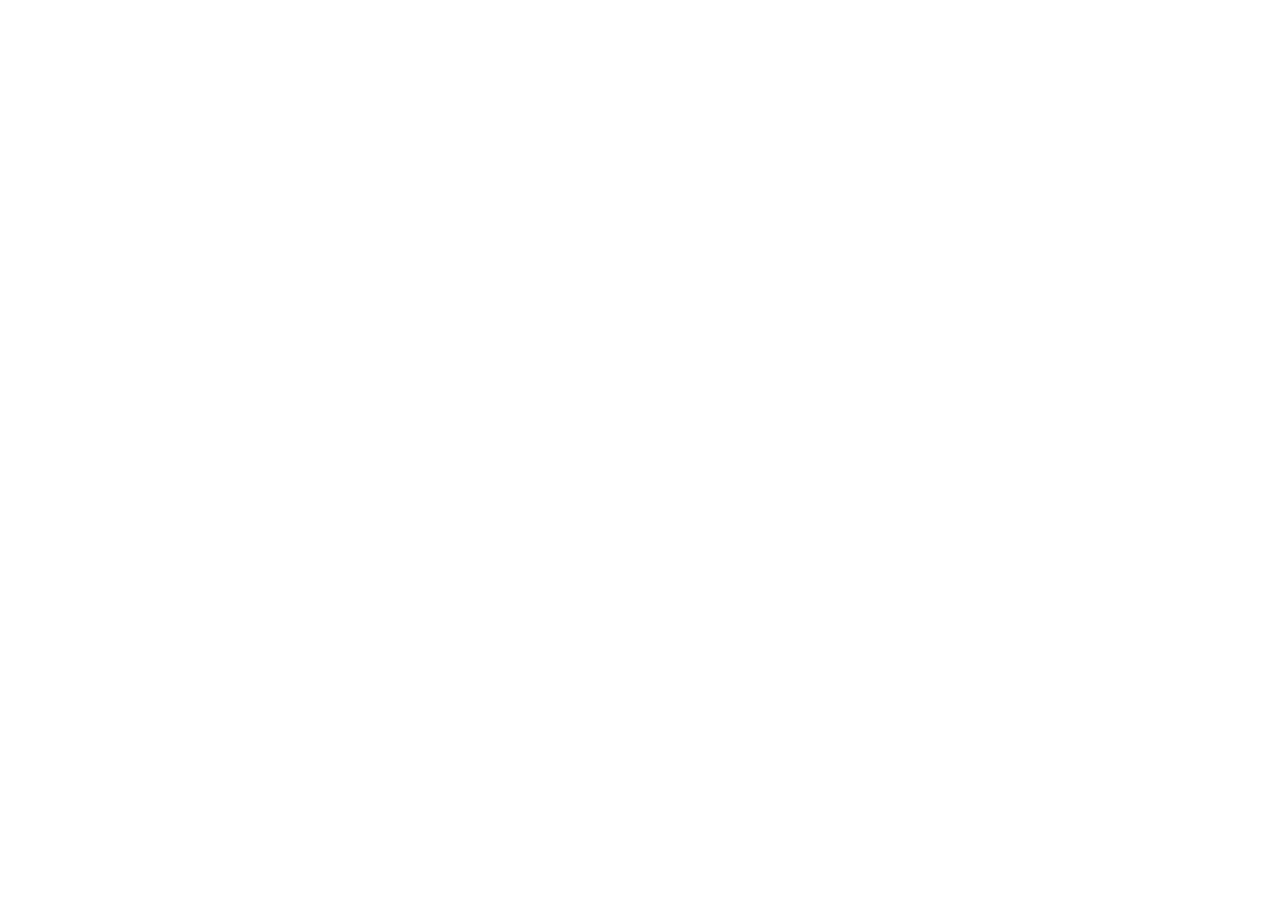
==== src/ui/index.html @ 290201e8 "Initialize PyCasino project structure Added main application logic in src/main.py, including setting" ====
<!DOCTYPE html>
<html lang="en">
<head>
    <meta charset="UTF-8">
    <meta name="viewport" content="width=device-width, initial-scale=1.0">
    <title>PyCasino</title>
    <link rel="stylesheet" href="./assets/styles/styles.css">
</head>
<body>
    <script src="./assets/scripts/app.js"></script>
</body>
</html>
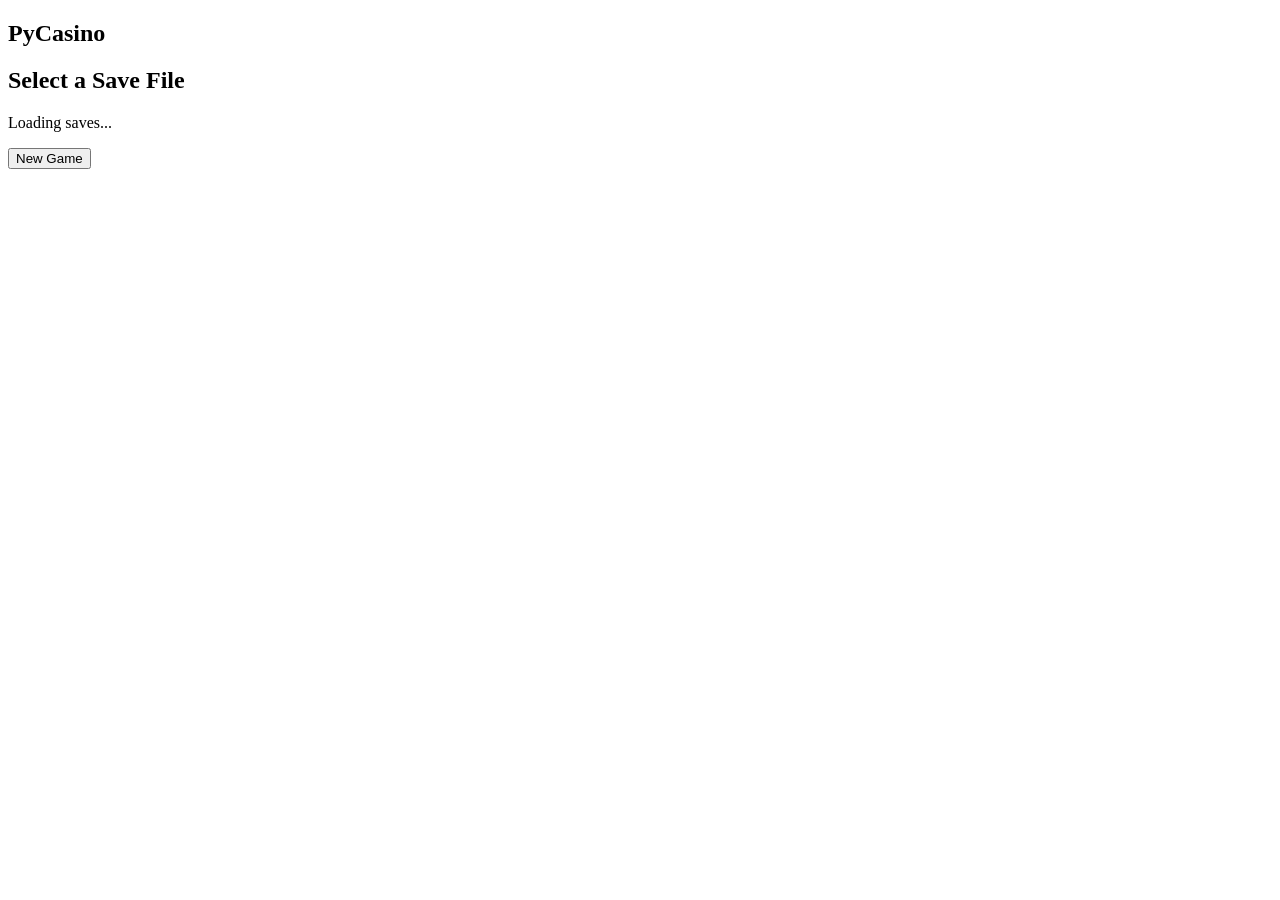
==== commit ed67f22f: "Add save verification and coinflip game integration Implemented save file verification and improved " ====
--- a/src/ui/index.html
+++ b/src/ui/index.html
@@ -7,6 +7,47 @@
     <link rel="stylesheet" href="./assets/styles/styles.css">
 </head>
 <body>
+
+    <section id="menu-screen">
+        <header>
+            <h1>PyCasino</h1>
+        </header>
+
+        <div id="save-container">
+            <h2>Select a Save File</h2>
+            <div id="save-list">
+                <p>Loading saves...</p>
+            </div>
+            <button id="create-save-btn">New Game</button>
+        </div>
+    </section>
+
+    <main id="hub-screen" style="display: none;">
+        <nav>
+            <div class="stats">
+                Balance: $<span id="balance-val">0</span>
+            </div>
+            <button id="settings-btn">⚙️</button>
+        </nav>
+
+        <section class="game-selection">
+            <h2>The Casino Floor</h2>
+            <div class="game-grid">
+                <button class="game-card" onclick="loadGame('coinflip')">
+                    <h3>Coin Flip</h3>
+                </button>
+                <button class="game-card" onclick="loadGame('dice')">
+                    <h3>Dice Roll</h3>
+                </button>
+            </div>
+        </section>
+    </main>
+
+    <section id="game-viewport" style="display: none;">
+        <button id="back-to-hub">← Back to Lobby</button>
+        <iframe id="game-frame" src="" frameborder="0"></iframe>
+    </section>
+
     <script src="./assets/scripts/app.js"></script>
 </body>
 </html>
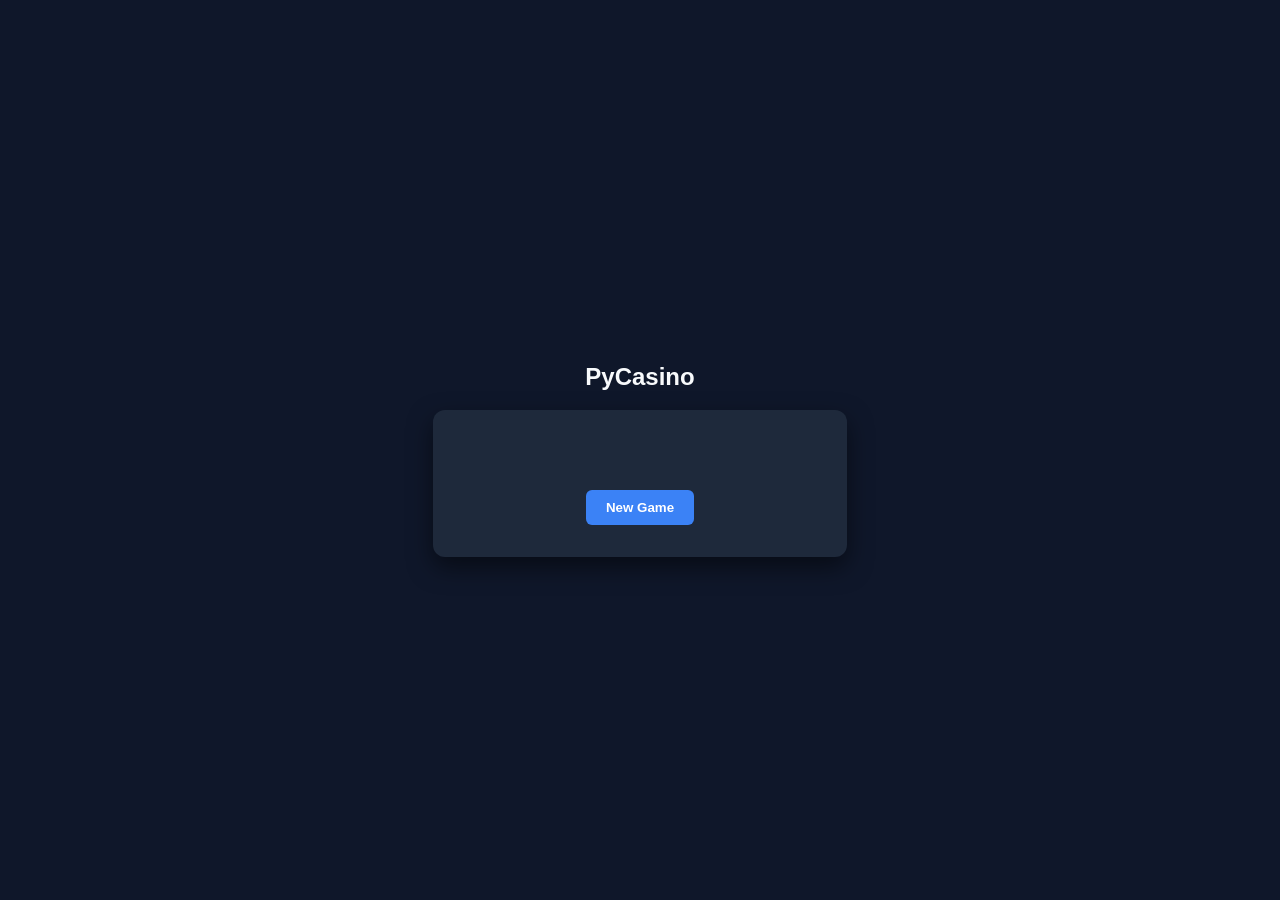
==== commit 200cc707: "Refactor UI to use single-page app screen switching Replaces iframe-based game loading with dynamic " ====
--- a/src/ui/index.html
+++ b/src/ui/index.html
@@ -7,47 +7,31 @@
     <link rel="stylesheet" href="./assets/styles/styles.css">
 </head>
 <body>
-
-    <section id="menu-screen">
-        <header>
-            <h1>PyCasino</h1>
-        </header>
-
+    <section id="menu-screen" class="app-screen active">
+        <h1>PyCasino</h1>
         <div id="save-container">
-            <h2>Select a Save File</h2>
-            <div id="save-list">
-                <p>Loading saves...</p>
-            </div>
+            <div id="save-list"></div>
             <button id="create-save-btn">New Game</button>
         </div>
     </section>
 
-    <main id="hub-screen" style="display: none;">
+    <section id="hub-screen" class="app-screen">
         <nav>
-            <div class="stats">
-                Balance: $<span id="balance-val">0</span>
+            <div class="stats">Balance: $<span id="balance-val">0</span></div>
+            <button id="logout-btn">Logout</button>
+        </nav>
+        <div class="game-grid">
+            <button class="game-card" onclick="loadGame('coinflip')">Coin Flip</button>
+            <button class="game-card" onclick="loadGame('dice')">Dice Roll</button>
+        </div>
+    </section>
+
+    <section id="game-viewport" class="app-screen">
+        <button id="close-game-btn">← Back to Lobby</button>
+        <div id="game-content">
             </div>
-            <button id="settings-btn">⚙️</button>
-        </nav>
-
-        <section class="game-selection">
-            <h2>The Casino Floor</h2>
-            <div class="game-grid">
-                <button class="game-card" onclick="loadGame('coinflip')">
-                    <h3>Coin Flip</h3>
-                </button>
-                <button class="game-card" onclick="loadGame('dice')">
-                    <h3>Dice Roll</h3>
-                </button>
-            </div>
-        </section>
-    </main>
-
-    <section id="game-viewport" style="display: none;">
-        <button id="back-to-hub">← Back to Lobby</button>
-        <iframe id="game-frame" src="" frameborder="0"></iframe>
     </section>
 
     <script src="./assets/scripts/app.js"></script>
 </body>
-</html>
+</html>
--- a/src/ui/assets/styles/styles.css
+++ b/src/ui/assets/styles/styles.css
@@ -0,0 +1,168 @@
+/* Core Layout & Theme */
+:root {
+    --bg-dark: #0f172a;
+    --bg-card: #1e293b;
+    --primary: #3b82f6;
+    --accent: #fbbf24; /* Gold for the Casino feel */
+    --text-main: #f8fafc;
+    --text-muted: #94a3b8;
+    --danger: #ef4444;
+    --success: #22c55e;
+}
+
+body {
+    margin: 0;
+    padding: 0;
+    font-family: 'Segoe UI', Tahoma, Geneva, Verdana, sans-serif;
+    background-color: var(--bg-dark);
+    color: var(--text-main);
+    overflow: hidden; /* Prevent body scroll, use containers instead */
+}
+
+/* 1. Save Menu Screen */
+#menu-screen {
+    display: flex;
+    flex-direction: column;
+    align-items: center;
+    justify-content: center;
+    height: 100vh;
+    text-align: center;
+}
+
+#save-container {
+    background: var(--bg-card);
+    padding: 2rem;
+    border-radius: 12px;
+    box-shadow: 0 10px 25px rgba(0,0,0,0.5);
+    width: 350px;
+}
+
+#save-list {
+    margin: 1.5rem 0;
+    max-height: 200px;
+    overflow-y: auto;
+}
+
+.save-item {
+    width: 100%;
+    padding: 10px;
+    margin-bottom: 8px;
+    background: var(--bg-dark);
+    border: 1px solid var(--primary);
+    color: white;
+    cursor: pointer;
+    border-radius: 6px;
+    transition: 0.2s;
+}
+
+.save-item:hover {
+    background: var(--primary);
+}
+
+/* 2. Main Game Hub */
+#hub-screen {
+    padding: 20px;
+    height: 100vh;
+}
+
+nav {
+    display: flex;
+    justify-content: space-between;
+    align-items: center;
+    background: var(--bg-card);
+    padding: 1rem 2rem;
+    border-radius: 10px;
+    margin-bottom: 2rem;
+}
+
+.stats {
+    font-size: 1.4rem;
+    font-weight: bold;
+    color: var(--accent);
+}
+
+.game-grid {
+    display: grid;
+    grid-template-columns: repeat(auto-fit, minmax(200px, 1fr));
+    gap: 20px;
+}
+
+.game-card {
+    background: var(--bg-card);
+    height: 150px;
+    border-radius: 12px;
+    border: 2px solid transparent;
+    cursor: pointer;
+    display: flex;
+    align-items: center;
+    justify-content: center;
+    transition: transform 0.2s, border-color 0.2s;
+}
+
+.game-card:hover {
+    transform: translateY(-5px);
+    border-color: var(--primary);
+}
+
+/* 3. Game Viewport (Iframes) */
+#game-viewport {
+    position: fixed;
+    top: 0;
+    left: 0;
+    width: 100vw;
+    height: 100vh;
+    background: var(--bg-dark);
+    z-index: 100;
+}
+
+#back-to-hub {
+    position: absolute;
+    top: 15px;
+    left: 15px;
+    padding: 8px 16px;
+    background: var(--danger);
+    color: white;
+    border: none;
+    border-radius: 4px;
+    cursor: pointer;
+    z-index: 101;
+}
+
+#game-frame {
+    width: 100%;
+    height: 100%;
+    border: none;
+}
+
+/* Buttons Styling */
+button {
+    cursor: pointer;
+    font-family: inherit;
+    border: none;
+    background: var(--primary);
+    color: white;
+    padding: 10px 20px;
+    border-radius: 6px;
+    font-weight: bold;
+}
+
+button:hover {
+    opacity: 0.9;
+}
+
+/* Hide all screens by default */
+.app-screen {
+    display: none;
+    width: 100vw;
+    height: 100vh;
+    position: absolute;
+    top: 0;
+    left: 0;
+}
+
+/* Only show the screen with the .active class */
+.app-screen.active {
+    display: flex;
+    flex-direction: column;
+    align-items: center;
+}
